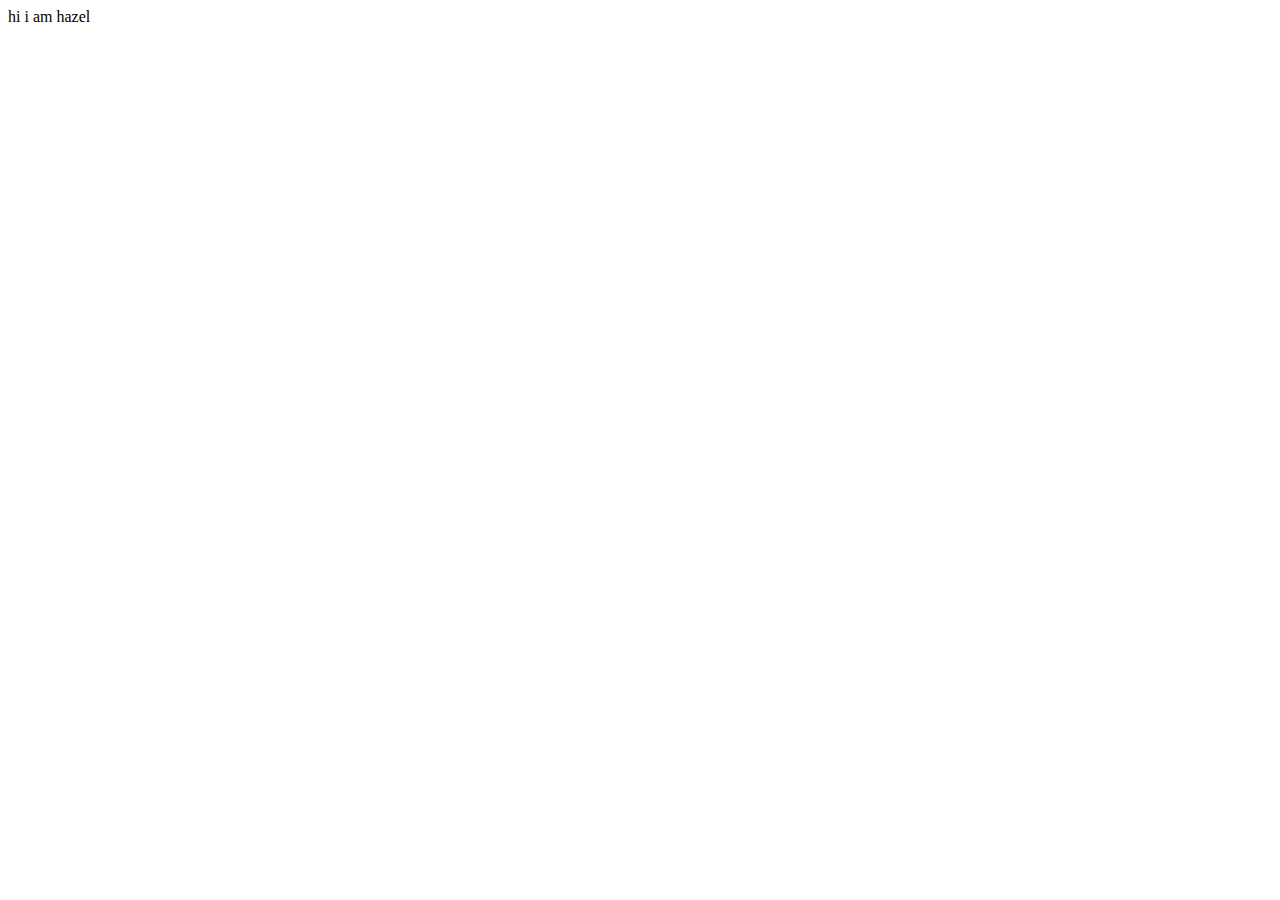
==== index.html @ cb069182 "init commit" ====
<!DOCTYPE html>
<html lang="en">

<head>
    <meta charset="UTF-8">
    <meta http-equiv="X-UA-Compatible" content="IE=edge">
    <meta name="viewport" content="width=device-width, initial-scale=1.0">
    <title>Portfolio</title>
</head>

<body>
    hi i am hazel
</body>

</html>
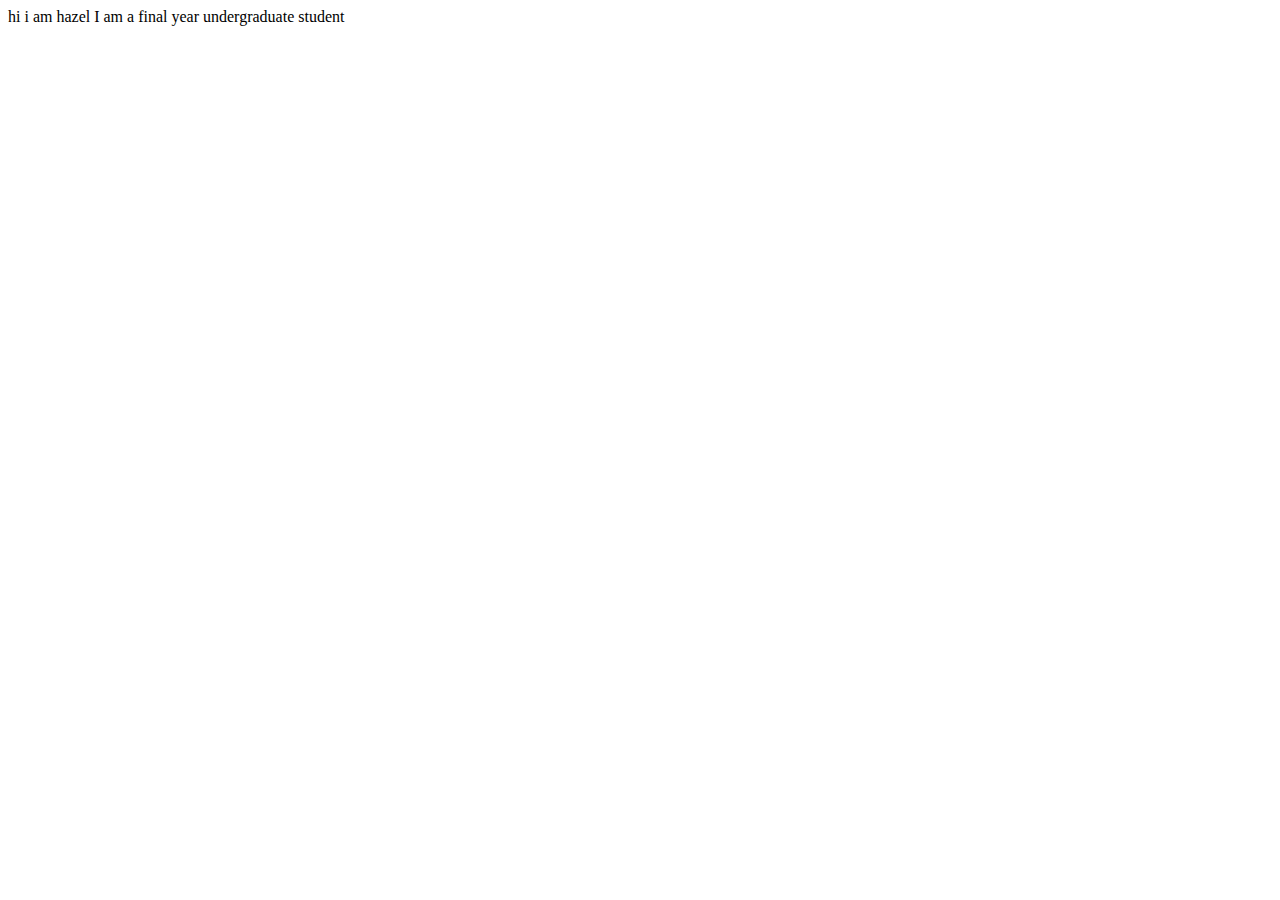
==== commit 0ae945fc: "txt" ====
--- a/index.html
+++ b/index.html
@@ -10,6 +10,7 @@
 
 <body>
     hi i am hazel
+    I am a final year undergraduate student
 </body>
 
 </html>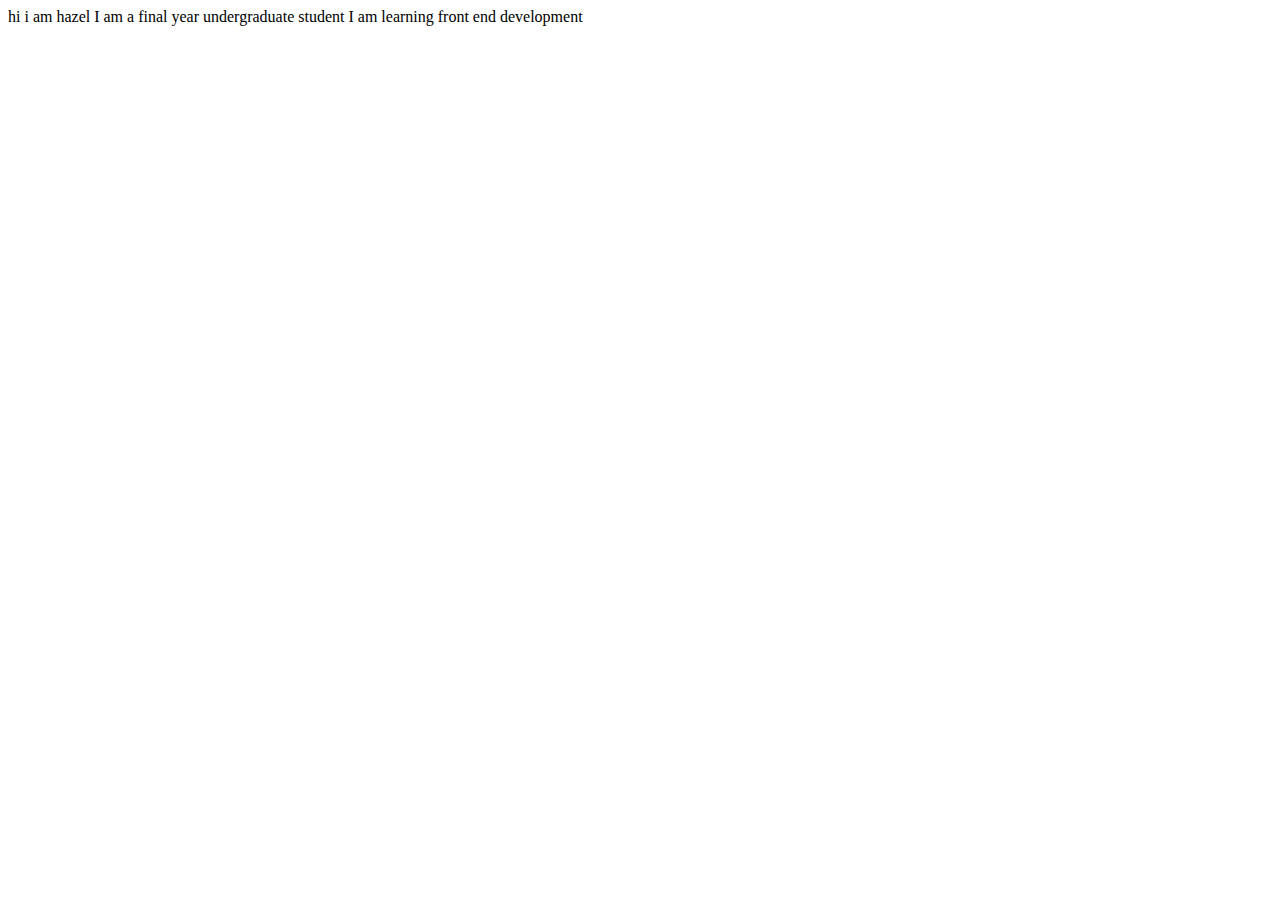
==== commit 164d4abc: "update" ====
--- a/index.html
+++ b/index.html
@@ -11,6 +11,7 @@
 <body>
     hi i am hazel
     I am a final year undergraduate student
+    I am learning front end development
 </body>
 
 </html>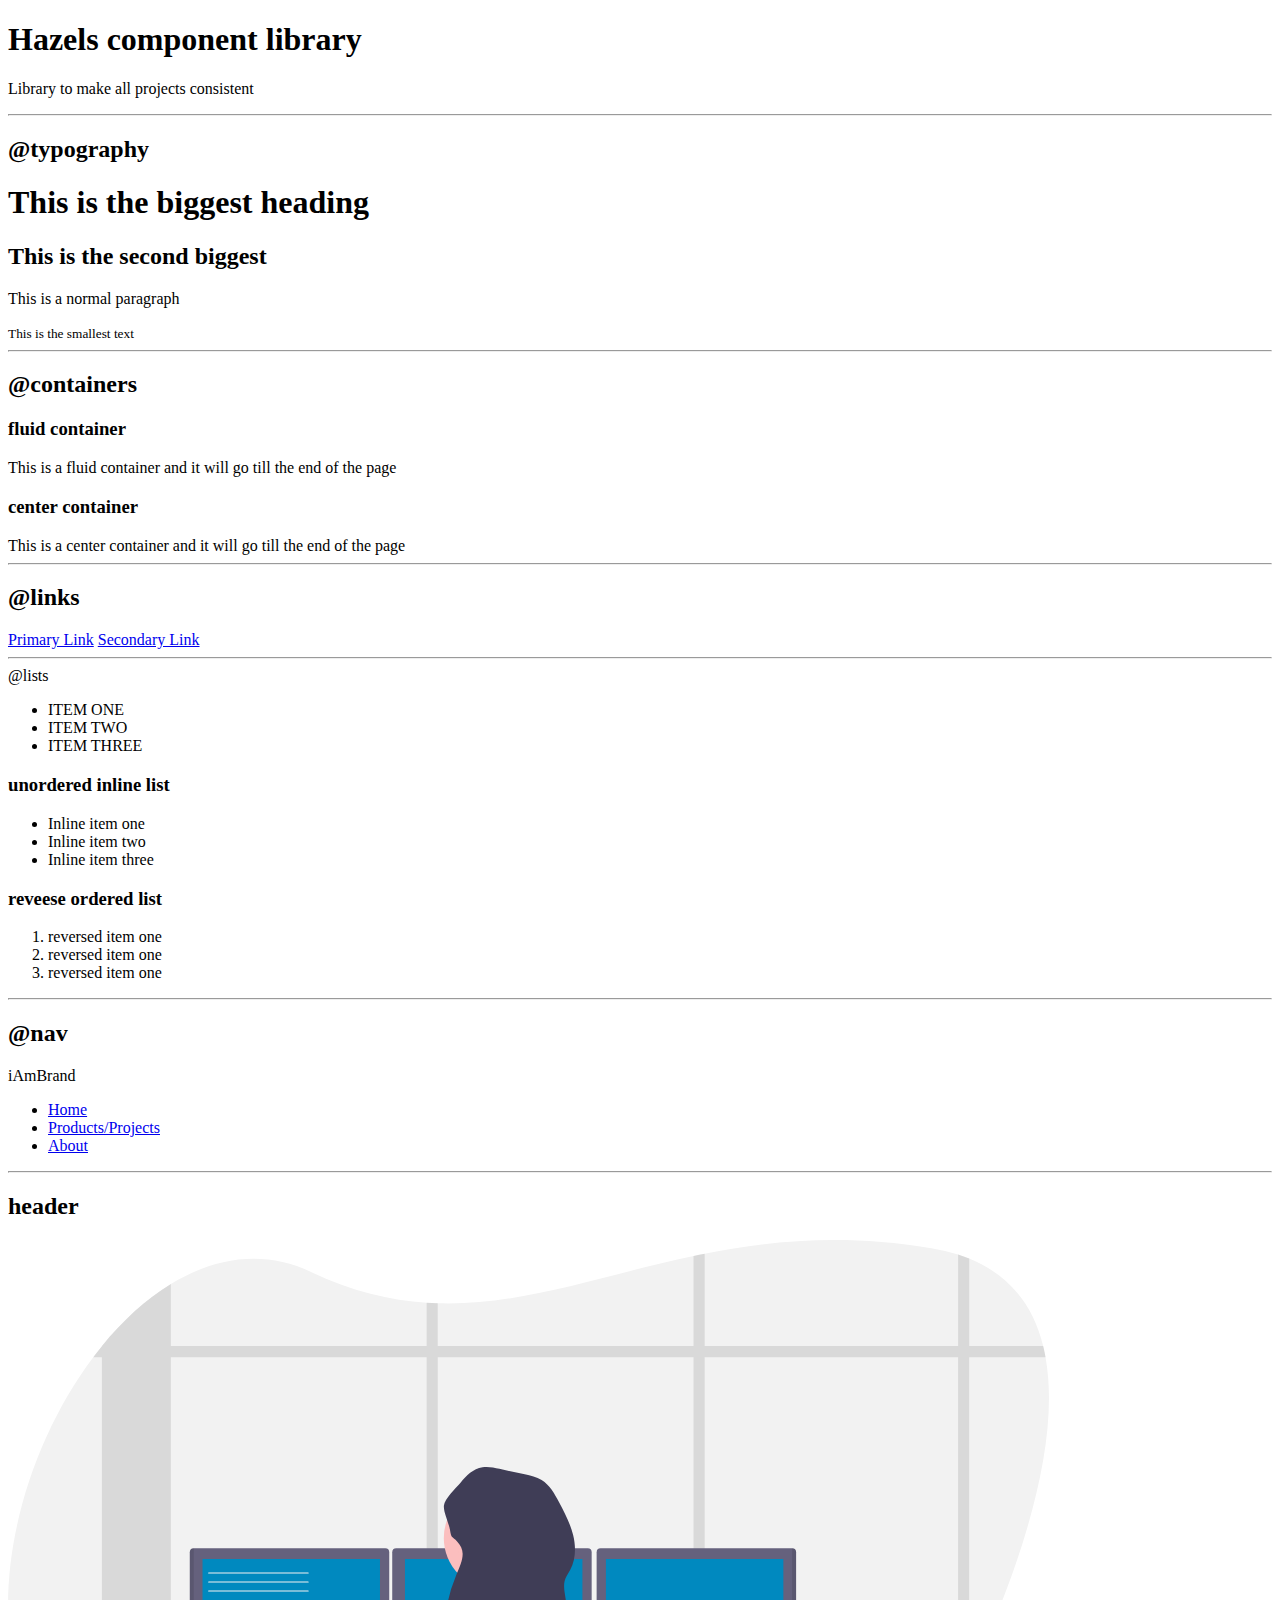
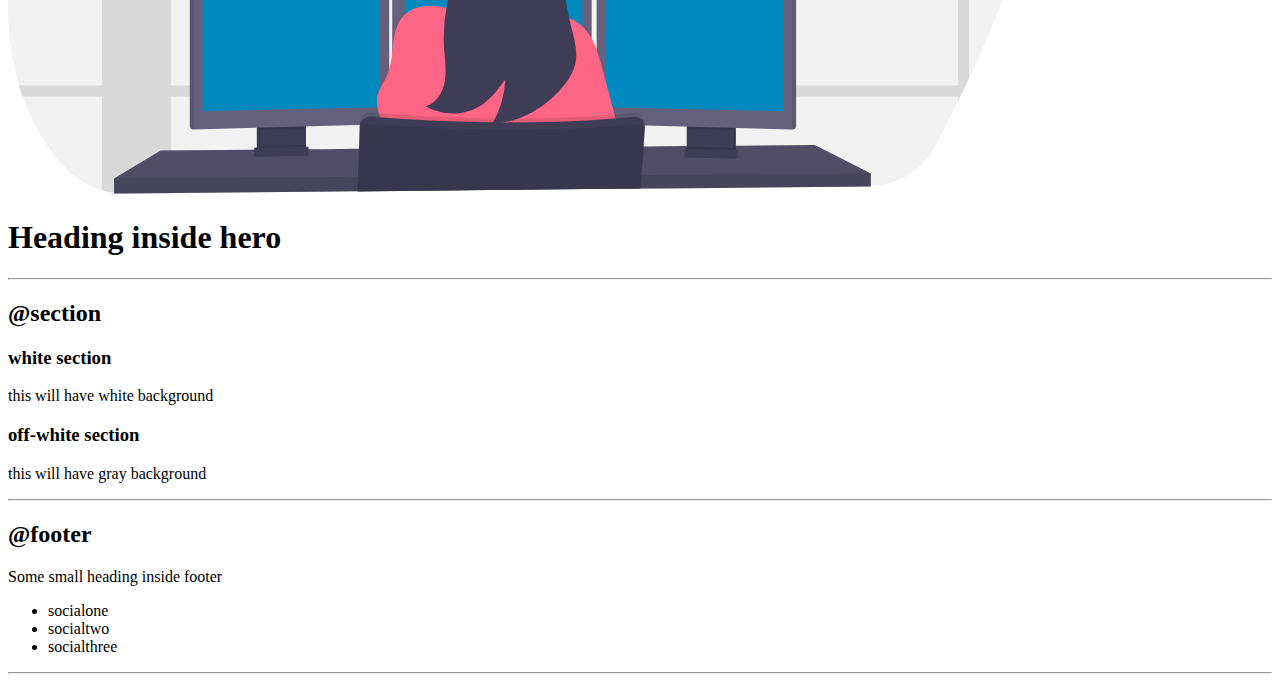
==== commit 95a35910: "update" ====
--- a/index.html
+++ b/index.html
@@ -5,13 +5,100 @@
     <meta charset="UTF-8">
     <meta http-equiv="X-UA-Compatible" content="IE=edge">
     <meta name="viewport" content="width=device-width, initial-scale=1.0">
-    <title>Portfolio</title>
+    <title>Component Library</title>
 </head>
 
 <body>
-    hi i am hazel
-    I am a final year undergraduate student
-    I am learning front end development
+
+    <h1>Hazels component library</h1>
+    <p>Library to make all projects consistent</p>
+    <hr>
+    <h2>@typography</h2>
+    <h1>This is the biggest heading</h1>
+    <h2>This is the second biggest </h2>
+    <p>This is a normal paragraph</p>
+    <small>This is the smallest text</small>
+    <hr>
+
+    <h2>@containers</h2>
+    <h3>fluid container</h3>
+    <div>This is a fluid container and it will go till the end of the page</div>
+
+    <h3>center container</h3>
+    <div>This is a center container and it will go till the end of the page</div>
+    <hr>
+
+    <h2>@links</h2>
+    <a href="/">Primary Link</a>
+    <a href="/">Secondary Link</a>
+    <hr>
+    @lists
+    <ul>
+        <li>ITEM ONE</li>
+        <li>ITEM TWO</li>
+        <li>ITEM THREE</li>
+    </ul>
+    <h3>unordered inline list</h3>
+    <ul>
+        <li>Inline item one</li>
+        <li>Inline item two</li>
+        <li>Inline item three</li>
+    </ul>
+    <h3>reveese ordered list </h3>
+    <ol>
+        <li>reversed item one</li>
+        <li>reversed item one</li>
+        <li>reversed item one</li>
+    </ol>
+
+    <hr>
+    <h2>@nav</h2>
+    <nav>
+        <div>iAmBrand</div>
+        <ul>
+            <li>
+                <a href="/">Home</a>
+            </li>
+            <li>
+                <a href="/">Products/Projects</a>
+            </li>
+            <li>
+                <a href="/">About</a>
+            </li>
+        </ul>
+    </nav>
+    <hr>
+    <h2>header</h2>
+    <header>
+        <img src="images/1.svg">
+        <h1>Heading inside hero</h1>
+
+    </header>
+    <hr>
+    <h2>@section</h2>
+    <section>
+        <h3>white section</h3>
+        <p>this will have white background</p>
+    </section>
+
+    <section>
+        <h3>off-white section</h3>
+        <p>this will have gray background</p>
+    </section>
+    <hr>
+    <h2>@footer</h2>
+    <footer>
+        <div>Some small heading inside footer</div>
+        <ul>
+            <li>socialone</li>
+            <li>socialtwo</li>
+            <li>socialthree</li>
+        </ul>
+    </footer>
+    <hr>
+
+
+
 </body>
 
 </html>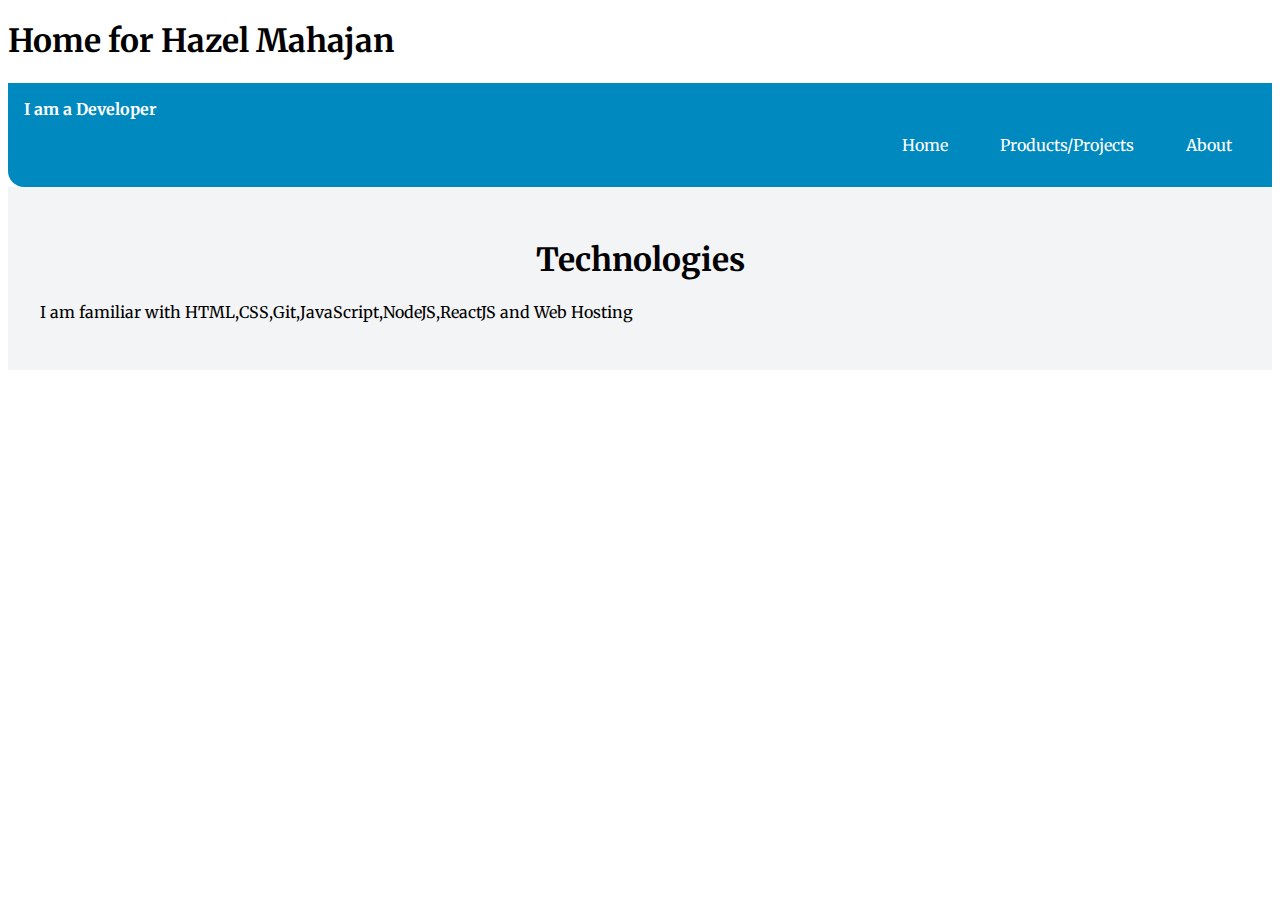
==== commit 10881ffc: "Updates" ====
--- a/index.html
+++ b/index.html
@@ -5,100 +5,36 @@
     <meta charset="UTF-8">
     <meta http-equiv="X-UA-Compatible" content="IE=edge">
     <meta name="viewport" content="width=device-width, initial-scale=1.0">
-    <title>Component Library</title>
+    <title>Home for Hazel Mahajan</title>
+    <link href="styles.css" rel="stylesheet" />
 </head>
 
 <body>
-
-    <h1>Hazels component library</h1>
-    <p>Library to make all projects consistent</p>
-    <hr>
-    <h2>@typography</h2>
-    <h1>This is the biggest heading</h1>
-    <h2>This is the second biggest </h2>
-    <p>This is a normal paragraph</p>
-    <small>This is the smallest text</small>
-    <hr>
-
-    <h2>@containers</h2>
-    <h3>fluid container</h3>
-    <div>This is a fluid container and it will go till the end of the page</div>
-
-    <h3>center container</h3>
-    <div>This is a center container and it will go till the end of the page</div>
-    <hr>
-
-    <h2>@links</h2>
-    <a href="/">Primary Link</a>
-    <a href="/">Secondary Link</a>
-    <hr>
-    @lists
-    <ul>
-        <li>ITEM ONE</li>
-        <li>ITEM TWO</li>
-        <li>ITEM THREE</li>
-    </ul>
-    <h3>unordered inline list</h3>
-    <ul>
-        <li>Inline item one</li>
-        <li>Inline item two</li>
-        <li>Inline item three</li>
-    </ul>
-    <h3>reveese ordered list </h3>
-    <ol>
-        <li>reversed item one</li>
-        <li>reversed item one</li>
-        <li>reversed item one</li>
-    </ol>
-
-    <hr>
-    <h2>@nav</h2>
-    <nav>
-        <div>iAmBrand</div>
-        <ul>
-            <li>
-                <a href="/">Home</a>
+    <h1>Home for Hazel Mahajan</h1>
+    <nav class="navigation container">
+        <div class="nav-brand">I am a Developer</div>
+        <ul class="list-non-bullet nav-pills">
+            <li class="list-item-inline">
+                <a class="link link-active" href="/">Home</a>
             </li>
-            <li>
-                <a href="/">Products/Projects</a>
+            <li class="list-item-inline">
+                <a class="link" href="/">Products/Projects</a>
             </li>
-            <li>
-                <a href="/">About</a>
+            <li class="list-item-inline">
+                <a class="link" href="/">About</a>
             </li>
         </ul>
     </nav>
-    <hr>
-    <h2>header</h2>
-    <header>
-        <img src="images/1.svg">
-        <h1>Heading inside hero</h1>
+    <section class="section ow">
+        <div class="conatiner container-center">
+            <h1>Technologies</h1>
+            <p>I am familiar with HTML,CSS,Git,JavaScript,NodeJS,ReactJS and Web Hosting</p>
+        </div>
 
-    </header>
-    <hr>
-    <h2>@section</h2>
-    <section>
-        <h3>white section</h3>
-        <p>this will have white background</p>
     </section>
-
-    <section>
-        <h3>off-white section</h3>
-        <p>this will have gray background</p>
-    </section>
-    <hr>
-    <h2>@footer</h2>
-    <footer>
-        <div>Some small heading inside footer</div>
-        <ul>
-            <li>socialone</li>
-            <li>socialtwo</li>
-            <li>socialthree</li>
-        </ul>
-    </footer>
-    <hr>
-
 
 
 </body>
 
+
 </html>--- a/styles.css
+++ b/styles.css
@@ -0,0 +1,132 @@
+@import url('https://fonts.googleapis.com/css2?family=Merriweather:wght@300&family=Noto+Sans+SC:wght@300&display=swap');
+:root{
+    --primary-color: #0089BF; 
+    --dark-gray: #6B7280;
+    --off-white: #F3F4F6;
+}
+body{
+    font-family:'Merriweather', serif; ;
+}
+
+hr{
+    margin: 2rem 0rem;
+}
+.container{
+    padding-left: 1rem;
+    padding-right: 1rem;
+}
+
+.container-center{
+    max-width:: 600px;
+    margin: auto;
+}
+
+.link{
+  text-decoration: none;
+  padding: 0.5rem 1rem;
+}
+
+.primary {
+    background-color: var(--primary-color);
+    border-radius: 0.5rem;
+    color: white;
+
+}
+
+.secondary{
+    background-color: white ;
+    border-radius: 0.5rem;
+    border: 1px solid var(--primary-color);
+    color:var(--primary-color)
+    /**color: white;**/
+ 
+}
+
+.non-bullet{
+    list-style: none;
+}
+
+.list-item-inline{
+    display: inline;
+    padding: 0rem 0.5rem;
+}
+
+.navigation{
+    background-color: var(--primary-color);
+    color:white;
+    padding: 1rem;
+    border-bottom-left-radius: 1rem;
+}
+
+.navigation .nav-brand{
+    font-weight: bold;
+}
+
+.navigation .nav-pills{
+    text-align: right;
+}
+
+.navigation .link{
+    color:white;
+}
+
+.navigation .link .link-active{
+    font-weight:bold;
+}
+
+
+/** header**/
+.hero{
+    padding: 2rem;
+}
+
+.hero .hero-img{
+    max-width: 350px;
+    display: block;
+    margin: auto;
+
+}
+
+.hero .hero-heading{
+    text-align:center;
+    padding-top: 1rem;
+    color: var(--dark-gray)
+}
+
+.hero .hero-heading .heading-inverted{
+    color: var(--primary-color);
+}
+
+/** section**/
+
+.section{
+    padding: 2rem; 
+}
+
+.section h1{
+    text-align: center;
+    
+}
+
+.ow{
+  
+    background-color: var(--off-white);
+}
+
+/** footer**/
+
+.footer{
+    background-color: var(--primary-color);
+    padding: 2rem 0rem;
+    text-align: center;
+    color:white;
+    border-top-right-radius: 1rem;
+}
+
+.footer .link{
+    text-align: center;
+}
+
+.footer{
+    padding-inline-start:0px ;
+}